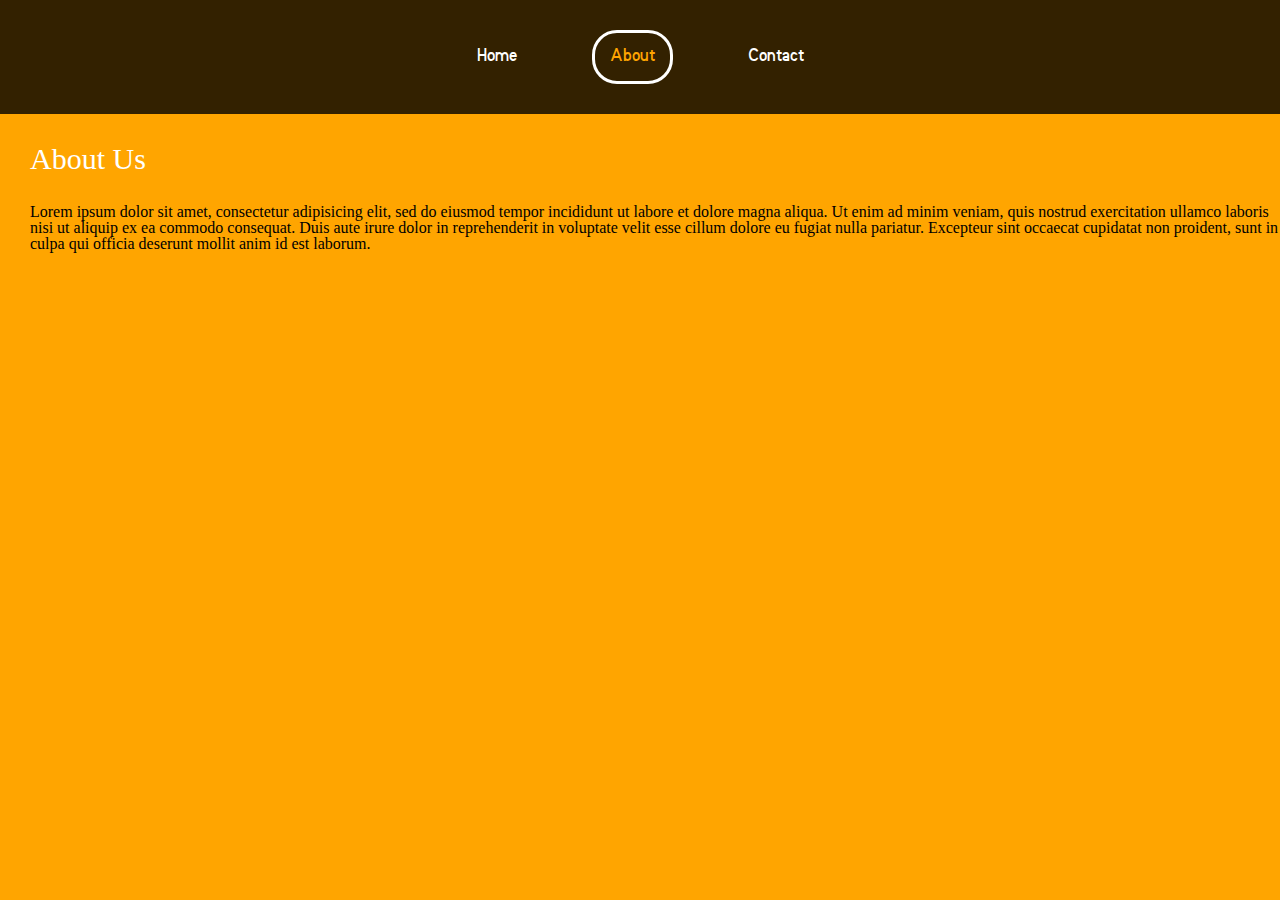
==== about.html @ 8ebaf747 "creating and orginizing pages..." ====
<!DOCTYPE html>
<html>
<head>
	<meta charset="utf-8">
	<title>Demo Test</title>
	<link rel="stylesheet" type="text/css" href="css/reset.css">
	<link rel="stylesheet" type="text/css" href="css/fonts.css">
	<link rel="stylesheet" type="text/css" href="css/style.css">
</head>

<body>

	<header>
		<nav class="nav">
			<ul class="nav-ul">
				<li><a href="index.html">Home</a></li>
				<li class="active-page"><a href="about.html">About</a></li>
				<li><a href="contact.html">Contact</a></li>
			</ul>
		</nav>
	</header>

	<main>
		<h1 class="title">About Us</h1>
		<p class="lorem1">Lorem ipsum dolor sit amet, consectetur adipisicing elit, sed do eiusmod
		tempor incididunt ut labore et dolore magna aliqua. Ut enim ad minim veniam,
		quis nostrud exercitation ullamco laboris nisi ut aliquip ex ea commodo
		consequat. Duis aute irure dolor in reprehenderit in voluptate velit esse
		cillum dolore eu fugiat nulla pariatur. Excepteur sint occaecat cupidatat non
		proident, sunt in culpa qui officia deserunt mollit anim id est laborum.</p>		
	</main>

	<footer>
		
	</footer>




</body>
</html>
---- css/fonts.css ----
@font-face {
	font-family: ninoBold;
	src: url(..//fonts/1/bpgninomtavruliboldwebfont.ttf);
}
---- css/style.css ----
body {
	background-color: orange;
}
header {
	background-color: rgba(0,0,0, 0.8);
	display: flex;
	justify-content: center;
}
header li {
	display: flex;
	justify-content: center;
	align-items: center;
}
header .active-page {
	border: 3px solid white;
	border-radius: 25px;
}
header .active-page a {
	color: orange !important;
}
header .nav-ul {
	display: flex;
}
header .nav-ul li {
	margin: 30px;
	/*padding-right: 30px;*/
}
header .nav-ul li a {
	color: white;
	font-family: ninoBold;
	font-size: 18px;
	text-decoration: none;
	margin: 15px; 
}
.title {
	color: white;
	font-size: 30px;
	margin: 30px auto auto 30px;
}
.lorem1 {
	margin: 30px auto auto 30px;	
}
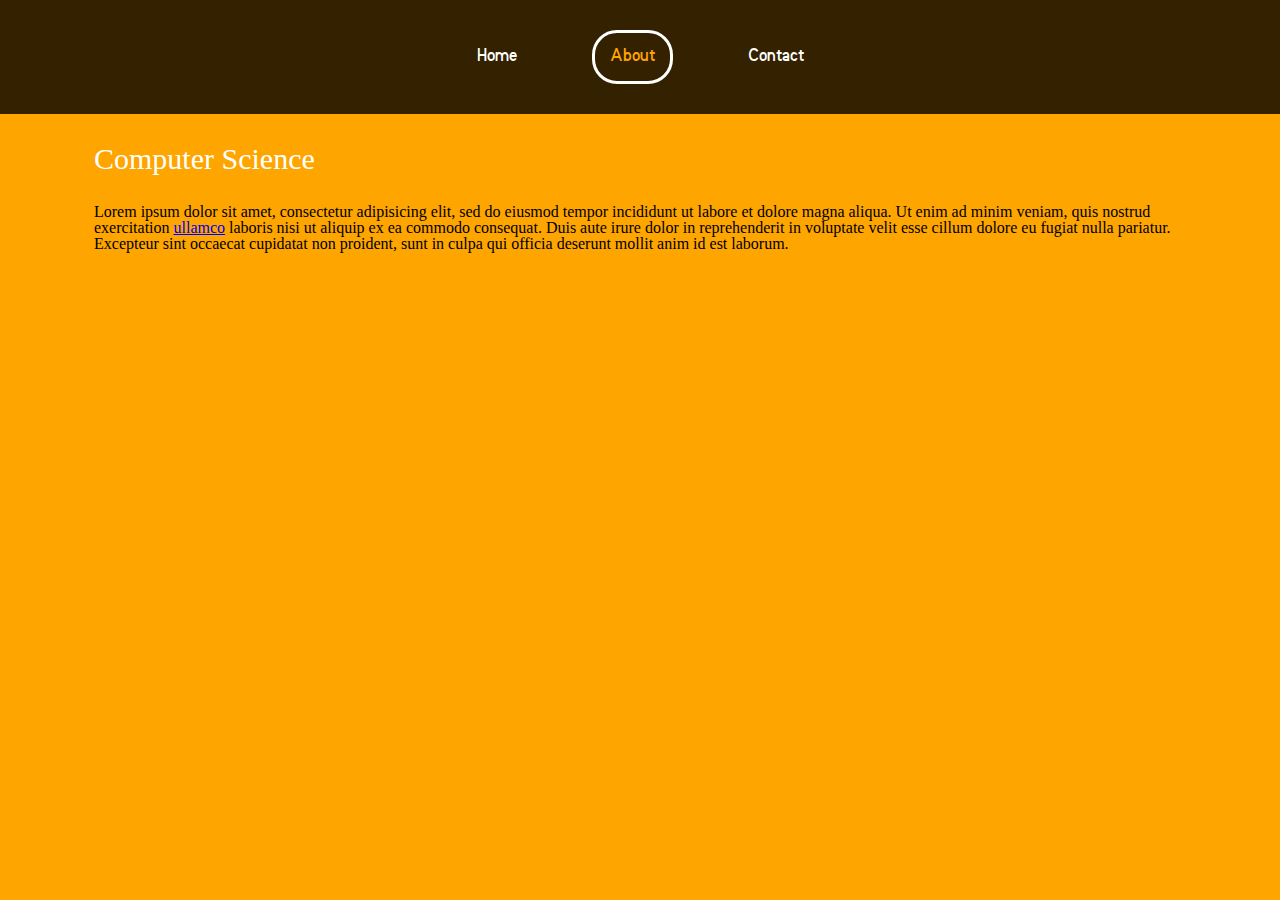
==== commit de133242: "adding news section..." ====
--- a/about.html
+++ b/about.html
@@ -21,13 +21,15 @@
 	</header>
 
 	<main>
-		<h1 class="title">About Us</h1>
-		<p class="lorem1">Lorem ipsum dolor sit amet, consectetur adipisicing elit, sed do eiusmod
-		tempor incididunt ut labore et dolore magna aliqua. Ut enim ad minim veniam,
-		quis nostrud exercitation ullamco laboris nisi ut aliquip ex ea commodo
-		consequat. Duis aute irure dolor in reprehenderit in voluptate velit esse
-		cillum dolore eu fugiat nulla pariatur. Excepteur sint occaecat cupidatat non
-		proident, sunt in culpa qui officia deserunt mollit anim id est laborum.</p>		
+		<div class="main-wrapper">
+			<h1>Computer Science</h1>
+			<p class="lorem1">Lorem ipsum dolor sit amet, consectetur adipisicing elit, sed do eiusmod
+			tempor incididunt ut labore et dolore magna aliqua. Ut enim ad minim veniam,
+			quis nostrud exercitation <a href="#" target="_blank">ullamco</a> laboris nisi ut aliquip ex ea commodo
+			consequat. Duis aute irure dolor in reprehenderit in voluptate velit esse
+			cillum dolore eu fugiat nulla pariatur. Excepteur sint occaecat cupidatat non
+			proident, sunt in culpa qui officia deserunt mollit anim id est laborum.</p>
+		</div>		
 	</main>
 
 	<footer>
--- a/css/style.css
+++ b/css/style.css
@@ -1,7 +1,10 @@
 body {
 	background-color: orange;
 }
+
+/*header*/
 header {
+	transition: background 5s ease;
 	background-color: rgba(0,0,0, 0.8);
 	display: flex;
 	justify-content: center;
@@ -32,11 +35,53 @@
 	text-decoration: none;
 	margin: 15px; 
 }
-.title {
+/*end of header*/
+
+/*main*/
+main {
+	display: flex;
+	justify-content: center;
+}
+.main-wrapper {
+	width: 90%;
+}
+h1 {
 	color: white;
 	font-size: 30px;
 	margin: 30px auto auto 30px;
 }
 .lorem1 {
 	margin: 30px auto auto 30px;	
-}+}
+/*latest news section*/
+.last-news {
+	margin-top: 50px;
+}
+.last-news h2 {
+	text-align: center;
+	font-size: 20px;
+	font-weight: bold;
+	text-transform: uppercase;
+}
+.last-news .news-wrapper {
+	display: flex;
+	margin-top: 20px;
+	justify-content: space-around;
+}
+.last-news blockquote {
+	display: flex;
+	flex-direction: column;
+	align-items: center;
+	width: 35%;
+}
+.last-news blockquote img {
+	width: 350px;
+	margin: 20px 0;
+}
+.last-news h3 {
+	font-size: 18px;
+}
+
+/*latest news section*/
+
+/*end of main*/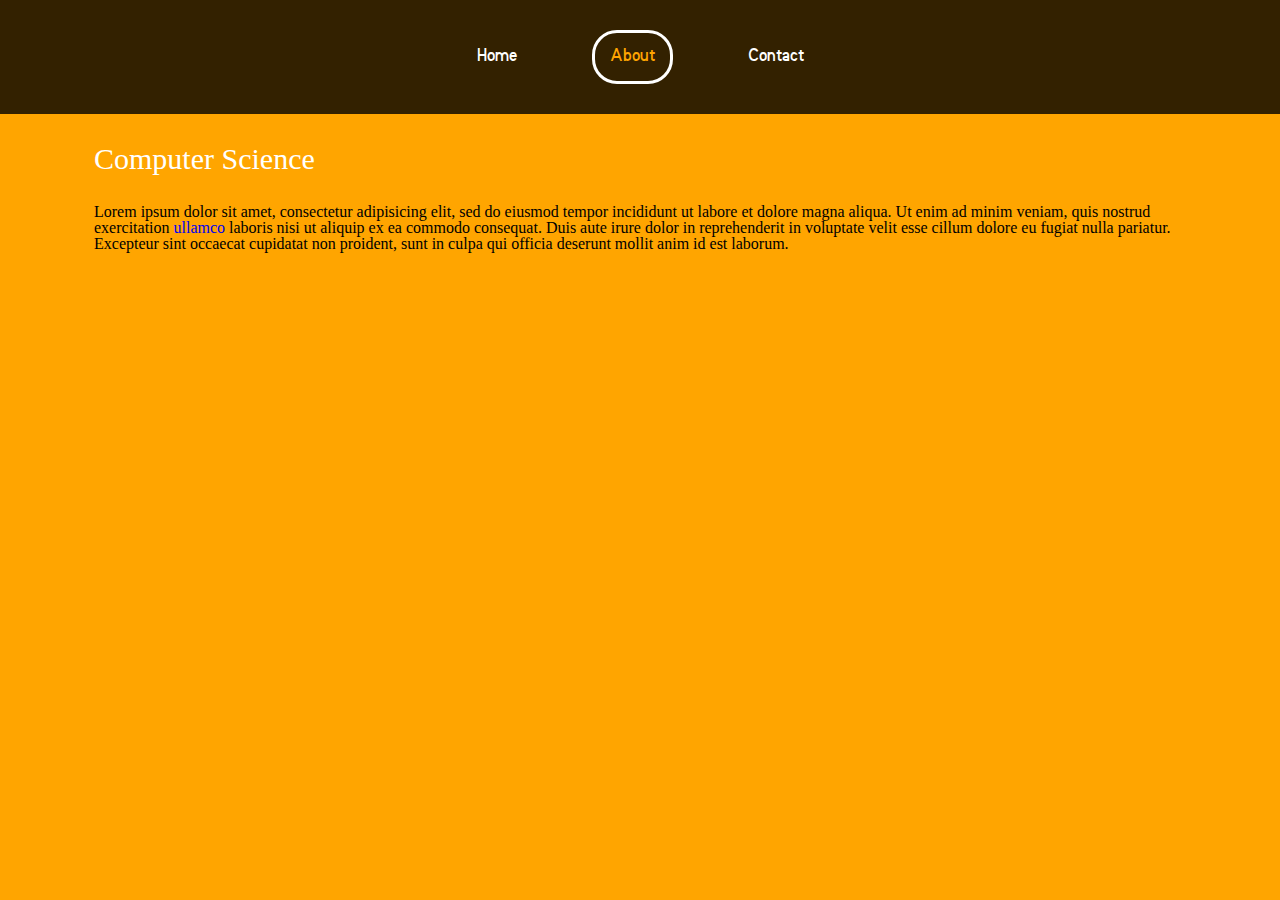
==== commit ad7f22cc: "renew.." ====
--- a/about.html
+++ b/about.html
@@ -6,6 +6,11 @@
 	<link rel="stylesheet" type="text/css" href="css/reset.css">
 	<link rel="stylesheet" type="text/css" href="css/fonts.css">
 	<link rel="stylesheet" type="text/css" href="css/style.css">
+
+	<meta name="description" content="Demo Start">
+	<meta name="keywords" content="HTML,CSS,Demo,Start">
+	<meta name="author" content="Demo">
+	<meta name="viewport" content="width=device-width, initial-scale=1.0">
 </head>
 
 <body>
--- a/css/style.css
+++ b/css/style.css
@@ -8,24 +8,16 @@
 	background-color: rgba(0,0,0, 0.8);
 	display: flex;
 	justify-content: center;
-}
-header li {
-	display: flex;
-	justify-content: center;
-	align-items: center;
-}
-header .active-page {
-	border: 3px solid white;
-	border-radius: 25px;
-}
-header .active-page a {
-	color: orange !important;
+	width: 100%;
 }
 header .nav-ul {
 	display: flex;
 }
 header .nav-ul li {
 	margin: 30px;
+	display: flex;
+	justify-content: center;
+	align-items: center;
 	/*padding-right: 30px;*/
 }
 header .nav-ul li a {
@@ -34,6 +26,13 @@
 	font-size: 18px;
 	text-decoration: none;
 	margin: 15px; 
+}
+header .active-page {
+	border: 3px solid white;
+	border-radius: 25px;
+}
+header .active-page a {
+	color: orange !important;
 }
 /*end of header*/
 
@@ -44,6 +43,22 @@
 }
 .main-wrapper {
 	width: 90%;
+}
+.google-wrap {
+	width: 40%;
+}
+.google-maps{
+	position: relative;
+	padding-bottom: 75%; // This is the aspect ratio
+	height: 0;
+	overflow: hidden;
+}
+.google-maps iframe{
+	position: absolute;
+	top: 0;
+	left: 0;
+	width: 100% !importanst;
+	height: 100% !important;
 }
 h1 {
 	color: white;
@@ -75,13 +90,35 @@
 	width: 35%;
 }
 .last-news blockquote img {
-	width: 350px;
+	width: 100%;
 	margin: 20px 0;
 }
 .last-news h3 {
 	font-size: 18px;
+	font-weight: bold;
+	margin-bottom: 20px;
 }
 
 /*latest news section*/
 
-/*end of main*/+/*end of main*/
+/* responsive */
+@media (max-width: 600px) {
+	.last-news .news-wrapper {
+	flex-direction: column;
+	/* justify-content: center; */
+	align-items: center;
+	}
+}
+@media (max-width: 600px) {
+	header .nav-ul {
+		flex-direction: column;
+	}
+	header .nav-ul li {
+		margin: 10px 0 0;
+	}
+	header .nav-ul li:last-child{
+		margin-bottom: 10px;
+	}
+}
+/* responsive */